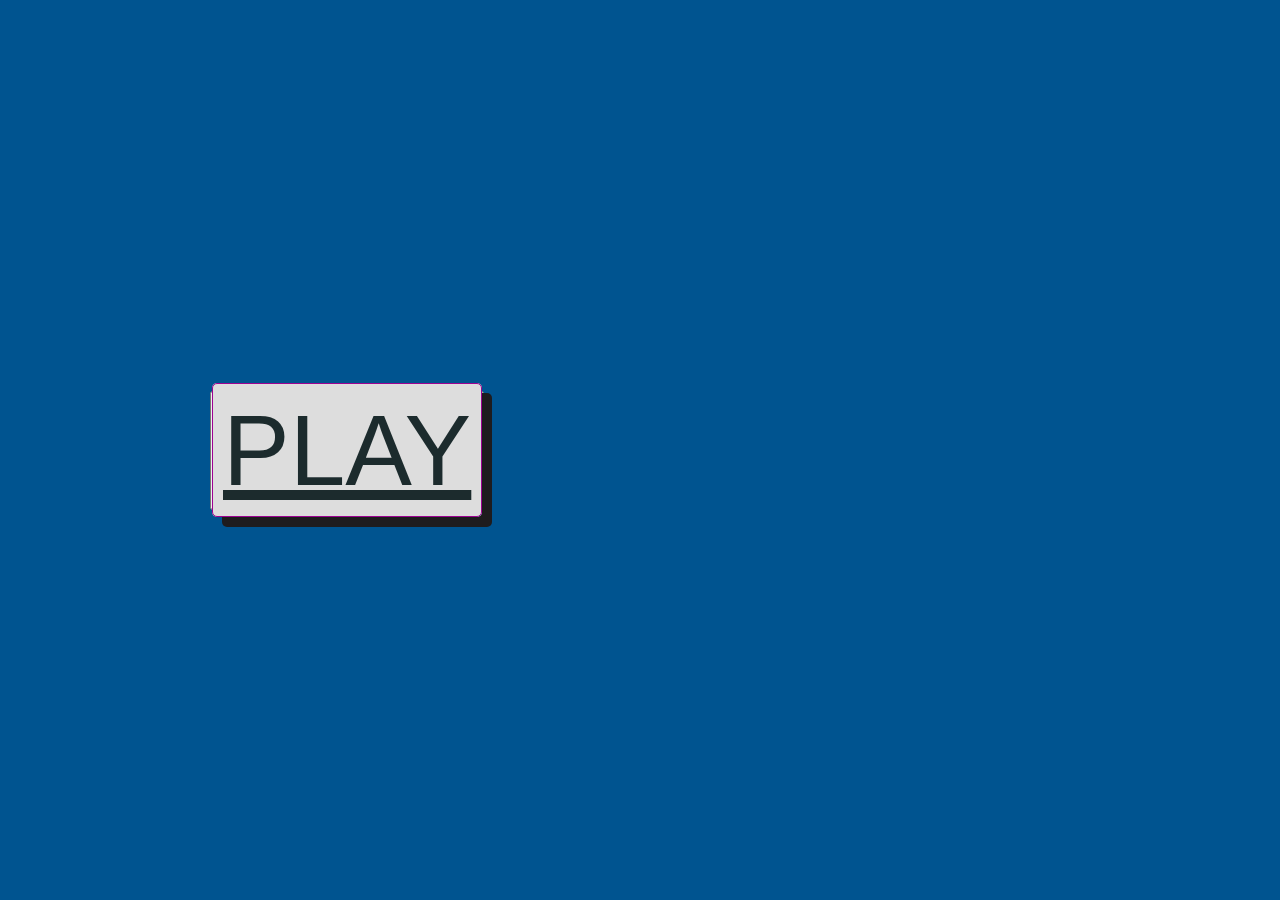
==== root/index.html @ fcfc126c "diry version, still need a lot of improovements" ====
<!DOCTYPE html>
<html lang="en">
<head>
    <meta charset="UTF-8">
    <meta http-equiv="X-UA-Compatible" content="IE=edge">
    <meta name="viewport" content="width=device-width, initial-scale=1.0">
    <link rel="stylesheet" href="./style.css">
    <title>quiz-master-minds</title>
</head>
<body>
   <div class="container">
    <div id="home" class="flex-center flex-column">
     <button><a class="btnStart" href="game.html">PLAY</a></button>

     <!-- <div class="quiz-box">
        <div id="quiz">
          <h1>JavaScript Quiz</h1>  
          <div class="quiz-header">
            <p id="progress">Question x of y</p>
            <p id="count-down">2:00</p>
          </div>
          <p id="question">What is your name ?</p>

          <div id="buttons" class="buttons">
            <button class="btn" id="btn0"> A. <span id= "choice0"  ></span></button>
            <button class="btn" id="btn1"> B. <span id= "choice1"  ></span></button>
            <button class="btn" id="btn2"> C. <span id= "choice2"  ></span> </button>
            <button class="btn" id="btn3"> D. <span id= "choice3"  ></span> </button>
        </div>
          </div>
        </div> -->
     </div>
   </div>


    <script src="javascript.js"></script>
</body>
</html>
---- root/style.css ----
@import url('https://fonts.googleapis.com/css2?family=Open+Sans:wght@300;400;600;700&display=swap');
:root {
  --white: #fff;
  --black:#1c2b2d;
  --blue: #31326f;
  --light-blue: #005490;
  --color-primary: #9d0191;
  --color-sec: #db6400;
  --color-grey: #eee;
  --color-dark-grey:#222831;
}

* {
  margin: 0;
  padding: 0;
  box-sizing: border-box;
}

html {
  font-size: 10px;
}

body {
font-family: 'open Sans', 'sans-serif';
background-color: var(--light-blue);
}

p {
  font-size: 1.6rem;
  line-height: 1.5;
}

img {
  width: 100%;
}

.container {
  max-width: 900px;
  margin: 0 auto;
  padding: 0 2rem;
  display: flex;
  justify-content: center;
  align-items: center;
  height: 100vh;
}

.container > *{
  width: 100%;
}

.quiz-box {
  width: 600px;
  margin: 0 auto;
  background-color: #eee;
  padding: 1rem 5rem 5rem 5rem;
  border: 3px solid var(--color-primary);
  border-radius: 5px;
}

.quiz-box h1 {
  background-color: var(--color-primary);
  font-size: 4rem;
  text-align: center;
  color: var(--white);
  padding: 1rem 0;
  width: 100%;
  margin-bottom: 2rem;
  border-radius: 3px;
}

.quiz-header {
  display: flex;
  justify-content: space-between;
  align-items: center;
}

.quiz-header #progress {
  color: var(--color-dark-grey);
  font-size: 1.6rem;
  font-weight: 700;
}

.quiz-header #count-down {
   font-size: 1.6rem;
   font-weight: 700;
   background-color: orangered;
   padding: 5px;
   margin: 1px;
   color: var(--white);
   border-radius: 3px;
}
.quiz-box #question {
  font-size: 1.8rem;
  font-weight: 600;
  color: orangered;
  border: 1px solid #777;
  padding: 5px 0;
}

.buttons {
  margin: 1.5rem 0 4rem 0;
}

.btn {
  text-align: left;
  background-color: #ddd;
  width: 100%;
  font-size: 1.8rem;
  color: var(--black);
  border: 1px solid var(--color-primary);
  border-radius: 5px;
  margin: 7px 0;
  padding: 1rem;
  outline: none;
  box-shadow: 10px  10px #1e1c1e;
}

.btnStart { 
 justify-content: center;
  background-color: #ddd;
  width: 100%;
  font-size: 10rem;
  color: var(--black);
  border: 1px solid var(--color-primary);
  border-radius: 5px;
  margin: 7px 0;
  padding: 1rem;
  outline: none;
  box-shadow: 10px  10px #1e1c1e;
}

.btnStart:hover {
  cursor: pointer;
  background-color: var(--color-primary);
  color: var(--white); 
}


#question {
  box-shadow: 10px  10px #1e1c1e;
}

.btn:hover {
  cursor: pointer;
  background-color: var(--color-primary);
  color: var(--white);
}

.btn:active {
  background-color: var(--color-sec);
}

#score {
  color: var(--black);
  text-align: center;
  font-size: 2rem;
  margin-bottom: 4rem;
}

.quiz-repeat {
  text-align: center;
  margin: 0 auto;
}

.quiz-repeat a {
  font-size: 1.6rem;
  font-weight: 600;
  color: #fff;
  text-decoration: none;
  background-color: orangered;
  padding: 1rem;
  border-radius: 5px;
  transition: all .3s;
}

.quiz-repeat a:hover {
  background-color: var(--color-primary);
}

.hidden {
  display: none;
}
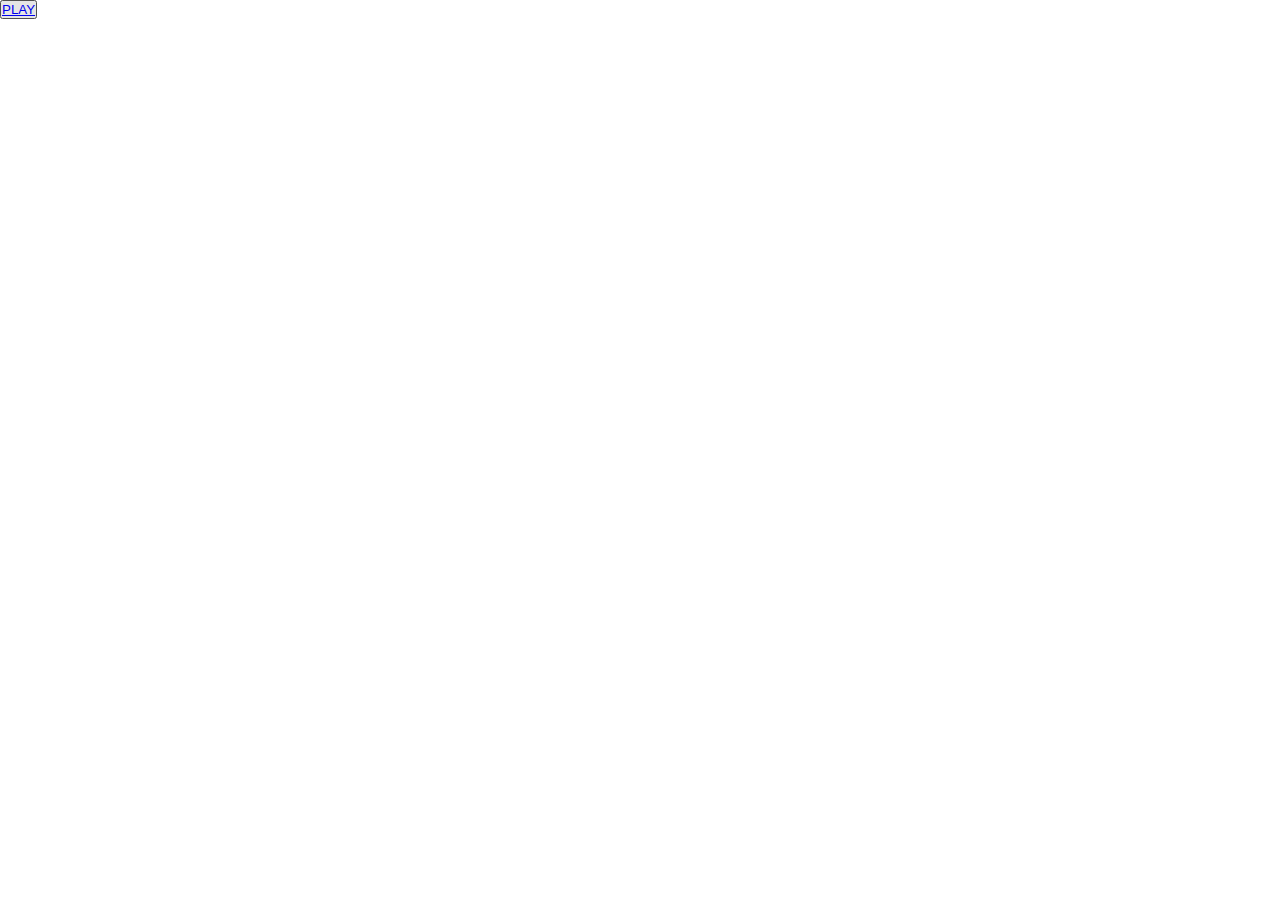
==== commit 299252eb: "after crash" ====
--- a/root/index.html
+++ b/root/index.html
@@ -4,31 +4,13 @@
     <meta charset="UTF-8">
     <meta http-equiv="X-UA-Compatible" content="IE=edge">
     <meta name="viewport" content="width=device-width, initial-scale=1.0">
-    <link rel="stylesheet" href="./style.css">
+    <link rel="stylesheet" href="./game.css">
     <title>quiz-master-minds</title>
 </head>
 <body>
    <div class="container">
     <div id="home" class="flex-center flex-column">
-     <button><a class="btnStart" href="game.html">PLAY</a></button>
-
-     <!-- <div class="quiz-box">
-        <div id="quiz">
-          <h1>JavaScript Quiz</h1>  
-          <div class="quiz-header">
-            <p id="progress">Question x of y</p>
-            <p id="count-down">2:00</p>
-          </div>
-          <p id="question">What is your name ?</p>
-
-          <div id="buttons" class="buttons">
-            <button class="btn" id="btn0"> A. <span id= "choice0"  ></span></button>
-            <button class="btn" id="btn1"> B. <span id= "choice1"  ></span></button>
-            <button class="btn" id="btn2"> C. <span id= "choice2"  ></span> </button>
-            <button class="btn" id="btn3"> D. <span id= "choice3"  ></span> </button>
-        </div>
-          </div>
-        </div> -->
+     <button><a class="btnStart" href="css/game.html">PLAY</a></button>  
      </div>
    </div>
 
--- a/root/game.css
+++ b/root/game.css
@@ -0,0 +1,7 @@
+* {
+    margin: 0;
+    padding: 0;
+}
+.btn {
+    font-size: 10rem;
+}